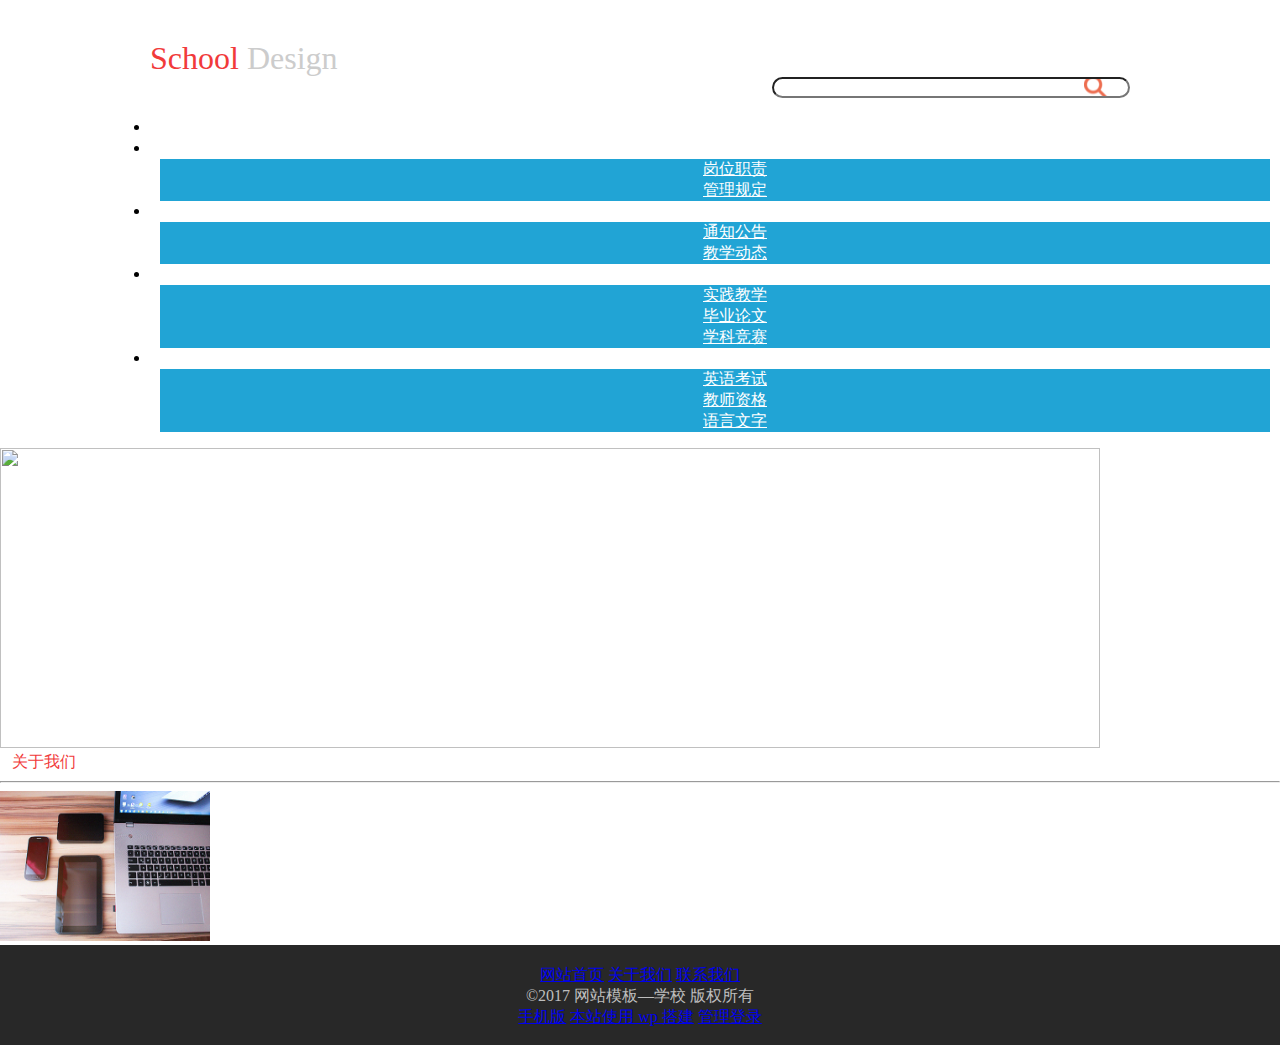
==== view/aboutUs.html @ 0d088f1c "修改 footer 样式" ====
<!DOCTYPE html>
<html>
    <head>
        <meta charset="utf-8">
        <title>学校</title>
        <link rel="stylesheet" href="../static/js/lib/layui/css/layui.css">
        <link rel="stylesheet" href="../static/css/common.css">
        <script type="text/javascript" src="../static/js/lib/sea.js"></script>
        <script type="text/javascript" src="../static/js/lib/juicer-min.js"></script>
        <script>
    		document.write("<script type=\"text/javascript\" src=\"../static/js/lib/config.js?t="+(+ new Date())+"\"><\/script>");
    	</script>
    </head>
    <body>
        <header class="layui-form-item section">
            <form class="layui-form" id="search">
                <div class="layui-inline">
                    <label class="title red">School <span class="grey">Design</span></label>
                </div>
                <div class="layui-inline right">
                    <input  type="text" name="key" class="layui-input search-input">
                    <button type="submit" class="hide" lay-submit lay-filter="*"></button>
                </div>
            </form>
        </header>
        <nav>
            <ul class="layui-nav" lay-filter="nav">
                <li class="layui-nav-item">
                    <a href="index.html">网站首页</a>
                </li>
                <li class="layui-nav-item">
                    <a href="">机构设置</a>
                    <dl class="layui-nav-child">
                        <dd><a href="subPage.html?pageId=1">岗位职责</a></dd>
                        <dd><a href="subPage.html?pageId=2">管理规定</a></dd>
                    </dl>
                </li>
                <li class="layui-nav-item">
                    <a href="">教学运行</a>
                    <dl class="layui-nav-child">
                        <dd><a href="subPage.html?pageId=3">通知公告</a></dd>
                        <dd><a href="subPage.html?pageId=4">教学动态</a></dd>
                    </dl>
                </li>
                <li class="layui-nav-item">
                    <a href="javascript:;">实践创新</a>
                    <dl class="layui-nav-child">
                        <dd><a href="subPage.html?pageId=5">实践教学</a></dd>
                        <dd><a href="subPage.html?pageId=6">毕业论文</a></dd>
                        <dd><a href="subPage.html?pageId=7">学科竞赛</a></dd>
                    </dl>
                </li>
                <li class="layui-nav-item">
                    <a href="">招生考试</a>
                    <dl class="layui-nav-child">
                        <dd><a href="subPage.html?pageId=8">英语考试</a></dd>
                        <dd><a href="subPage.html?pageId=9">教师资格</a></dd>
                        <dd><a href="subPage.html?pageId=10">语言文字</a></dd>
                    </dl>
                </li>
            </ul>
        </nav>
        <main>
            <!-- 搜索结果页面 -->
            <section class="top-section search hide">
                <img src="../static/image/search.jpg" alt="">
                <div class="search-title red">
                    <i class="layui-icon">&#xe623;</i>搜索结果
                </div>
                <hr class="dash-hr grey">
                <ul id="result-list"></ul>
                <div id="page"></div>
            </section>
            <section class="top-section index" id="more">
                <img src="../static/image/search.jpg" alt="">
                <div class="">
                    <div class="red">
                        <i class="layui-icon">&#xe623;</i>关于我们
                    </div>
                    <hr>
                    <div class="about-img-box">
                        <img src="../static/image/aboutUs.jpg" alt="">
                    </div>
                </div>
            </section>
        </main>
        <footer>
            <span class="layui-breadcrumb" lay-separator="|">
                <a href="index.html">网站首页</a>
                <a href="aboutUs.html">关于我们</a>
                <a href="#">联系我们</a>                        
            </span>
            <span>©2017 网站模板—学校 版权所有</span>
            <span class="layui-breadcrumb" lay-separator="|">
                <a href="#">手机版</a>
                <a href="#">本站使用 wp 搭建</a>
                <a href="#">管理登录</a>                        
            </span>                 
        </footer>
        <script type="text/html" id="list-tpl">
            {@each data as value, key}
                <li>
                    <a href="${value.link}">
                        <strong>[${value.type}]</strong>
                        ${value.title}
                    </a>
                    <hr>
                </li>
            {@/each}
        </script>
        <script type="text/html" id="more-tpl">
            {@each data as value, key}
                <li>
                    <a href="moreDetail.html">
                        ${value.title}
                        <span class="right">[ 语言文字 ] 2017-08-25</span>
                    </a>
                    <hr>
                </li>
            {@/each}
        </script>
        <script src="../static/js/lib/layui/layui.js"></script>
        <script src="../static/js/data.js"></script>
        <script src="https://cdn.staticfile.org/html5shiv/r29/html5.min.js"></script>
        <script src="https://cdn.staticfile.org/respond.js/1.4.2/respond.min.js"></script>
        <script>
    		seajs.use("../static/js/view/index.js")
    	</script>
    </body>
</html>
---- static/css/common.css ----
html {
    height: 100%;
}
body {
    min-height: 1000px;
    margin: 0;
    padding: 0;
    position: relative;
}
/* main的padding-bottom值要等于或大于footer的height值 */
main {
    padding-bottom: 100px;
}
footer {
    text-align: center;
    background-color: #282828;
    width: 100%;
    height: 100px;
    color: #cccccc;
    margin: 0 auto;
    /* line-height: 100px; */
    position:absolute;
    bottom:0;
    color: #bebebe !important;
}

/* 页脚样式 */
footer .layui-breadcrumb {
    display: inherit;
}

footer span:first-child {
    padding-top: 20px;
}

header {
    margin-top: 15px;
}

header .title {
    font-size: 32px;
}


nav .layui-nav {
    padding-left: 150px;
}

/* 覆盖 layui nav 样式*/
.layui-nav .layui-nav-item a {
    color: #fff;
}
.layui-nav * {
    font-size: 16px;
}
.layui-nav .layui-this:after, .layui-nav-bar, .layui-nav-tree .layui-nav-itemed:after {
    background-color: transparent;
}
/* 三角形 */
.layui-nav .layui-nav-more {
    /*border-style: none;*/
    display: none;
    top: 68px;
    left: 57px;
    border-color: transparent transparent #21a4d5;
    /*transition: all;
    -webkit-transition: all;*/
}

.layui-nav-child {
    background-color: #21a4d5;
    border-color: #21a4d5;
    top: 71px;
}

.layui-anim {
    -webkit-animation-duration: 0s;
     animation-duration: 0s;
    /*-webkit-animation-fill-mode: both;
    animation-fill-mode: both;*/
}

.layui-nav-child dd {
    text-align: center;
}

.layui-nav .layui-nav-child a {
    color: #fff;
}

.layui-nav .layui-nav-item a:hover {
    background-color: #21a4d5;
}

.layui-nav .layui-nav-item {
    padding: 0px 10px;
}

.dash-hr {
    height: 0px;
    border-bottom: 1px dashed;
}

.layui-elem-quote.layui-quote-nm {
    height: 0px;
    line-height: 0px;
    border-left-color: #b50003;
    border-top-width: 0px;
    border-bottom-width: 0px;
    border-right-width: 0px;
    font-size: 20px;
}

.layui-breadcrumb a:hover {
    color: #fff !important;
}
/**/
blockquote a {
    font-size: 15px;
}
.margin-top {
    margin-top: 35px;
}
.offset {
    position: relative;
    left: 40px;
}
.news {
    margin-top: 38px;
    font-size: 16px;
}

.news .summary {
    font-size: 14px;
    padding-top: 10px;
    padding-bottom: 20px;
}
.search-input {
    background: url(../image/searchIcon.png) no-repeat;
    border-radius: 100px;
    background-position: 310px;
    width: 350px;
}

.recently {
    padding: 14px 0px;
}

.recently .article {
    padding-left: 25px;
    padding-right: 15px;
}

.recently .article a {
    font-size: 16px;
    width: 300px;
    display: inline-block;
    overflow: hidden;
    word-break: keep-all;
    white-space: nowrap;
    text-overflow: ellipsis;
}

.recently .article p {
    padding-top: 5px;
}

.channel a {
    display: inline-block;
    padding: 15px 20px;
    padding-bottom: 10px;
}

.channel .c-label {
    text-align: center;
}

.section {
    margin: 40px 150px;
}

.blue-bg {
    background-color: #21a4d5;
}

.right {
    float: right;
}

.hide {
    display: none;
}

.red {
    color: #f13a3a;
}

.quote-color {
    color: #b50003;
}
.red-bg {
    background-color: #f13a3a;
}

.grey {
    color: #cccccc;
}

/* 修复不同屏幕图片拉伸问题 */
.top-section img {
    width: 1100px;
    height: 300px; 
}

.top-offset {
    margin-top: 30px;
}

/* moreDetail.html 样式*/

.more-detail-article {
    margin: 80px 10px 0px 10px;
}

.more-detail-article .bottom {
    display: block;
    padding-bottom: 30px;
}

.foot {
    margin-top: 25px;
}

.foot div a {
    padding-left: 10px;
}

/* subPage.html 样式*/

.channel-ul li{
    border-bottom: 1px dashed #cccccc;
    height: 45px;
    line-height: 43px;
    padding-left: 20px;
}

.channel-ul li:first-child {
    font-size: 16px;
    color: #ffffff;
    padding-left: 10px;
    border: 1px solid #f13a3a;
}

.channel-ul .item {
    border-left: 1px solid #f1ecec;
    border-right: 1px solid #f1ecec;
}

.channel-ul .item:last-child {
    border-bottom: 1px solid #f1ecec;
}

.article-list a:hover {
    cursor: pointer;
    color: #b50003;
}

.article-list li:hover {
    cursor: pointer;
    color: #b50003;
}

/* subPageMore.html 样式 */
.right-list {
    margin-left: 300px;
    margin-top: 10px;
}

.right-list .list-title {
    font-size: 16px;
}

.right-list li {
    border-bottom: 1px dashed #cccccc;
    height: 45px;
    line-height: 43px;
    padding-left: 10px;
}

.right-list a:hover {
    color: #f13a3a;
}

/* 搜索结果页面样式 */
.search-title {
    margin-top: 10px;
}

#result-list a:hover {
    color: #f13a3a;
}

/* 修复在大屏幕下向右偏移的 bug */
section img {
    width: 100%;
}

main img {
    width: 100%;
}

/* aboutUs.html 样式 */
.about-img-box img {
    width: 210px;
    height: 150px;
}
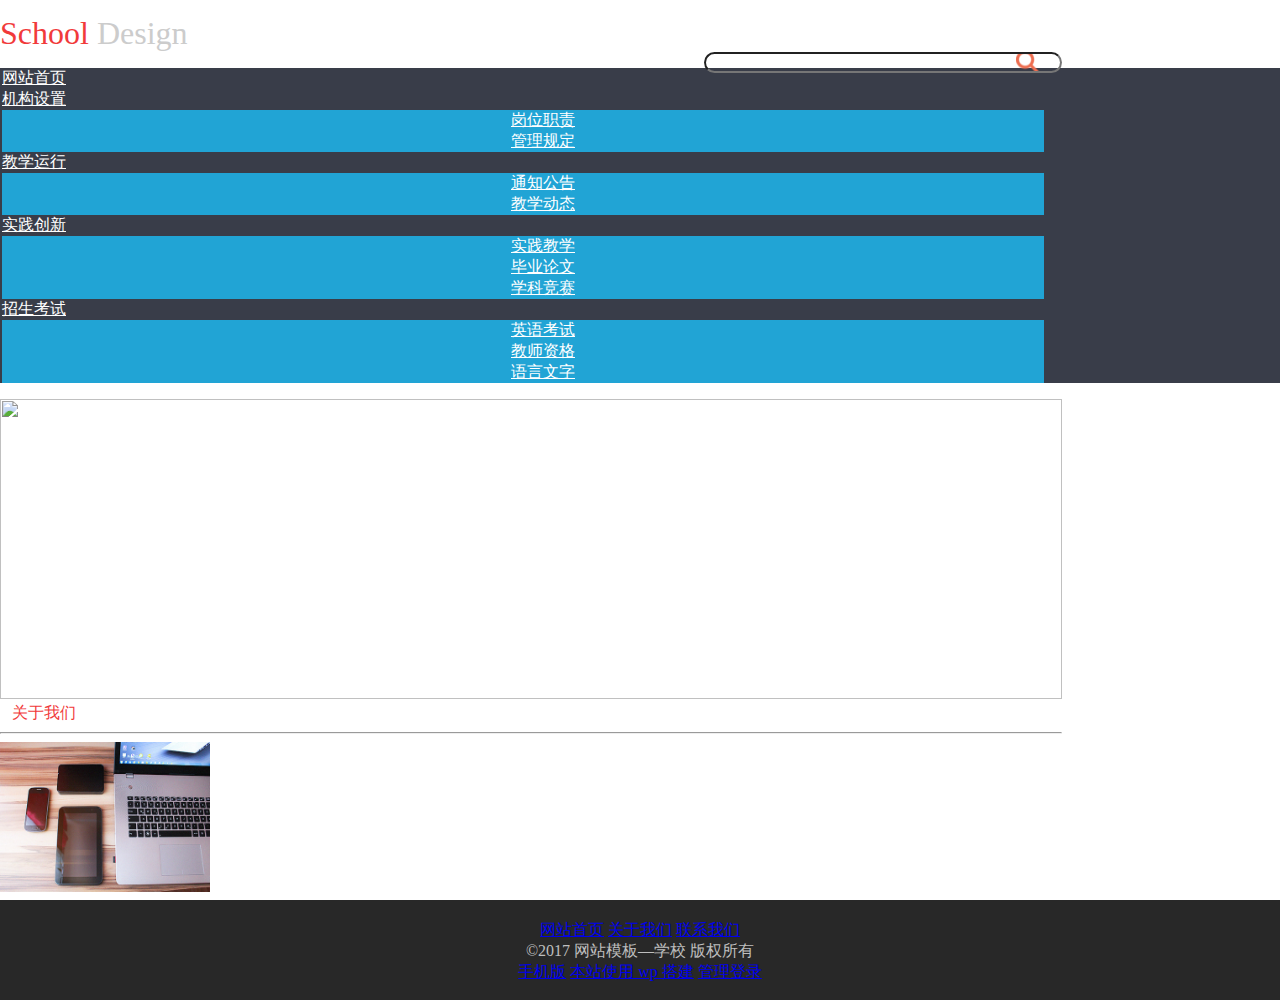
==== commit 3383cbfa: "修改布局" ====
--- a/view/aboutUs.html
+++ b/view/aboutUs.html
@@ -12,7 +12,7 @@
     	</script>
     </head>
     <body>
-        <header class="layui-form-item section">
+        <header class="layui-form-item layui-main">
             <form class="layui-form" id="search">
                 <div class="layui-inline">
                     <label class="title red">School <span class="grey">Design</span></label>
@@ -24,7 +24,7 @@
             </form>
         </header>
         <nav>
-            <ul class="layui-nav" lay-filter="nav">
+            <ul class="layui-nav layui-main" lay-filter="nav">
                 <li class="layui-nav-item">
                     <a href="index.html">网站首页</a>
                 </li>
@@ -60,7 +60,7 @@
                 </li>
             </ul>
         </nav>
-        <main>
+        <main class="layui-main">
             <!-- 搜索结果页面 -->
             <section class="top-section search hide">
                 <img src="../static/image/search.jpg" alt="">
--- a/static/css/common.css
+++ b/static/css/common.css
@@ -34,17 +34,23 @@
 }
 
 header {
-    margin-top: 15px;
+    padding-top: 15px;
 }
 
 header .title {
     font-size: 32px;
 }
 
-
-nav .layui-nav {
+nav {
+    background-color: #393D49;
+}
+
+.layui-nav {
+    padding: 0px !important;
+}
+/* nav .layui-nav {
     padding-left: 150px;
-}
+} */
 
 /* 覆盖 layui nav 样式*/
 .layui-nav .layui-nav-item a {
@@ -63,6 +69,7 @@
     top: 68px;
     left: 57px;
     border-color: transparent transparent #21a4d5;
+    z-index: 1;
     /*transition: all;
     -webkit-transition: all;*/
 }
@@ -126,7 +133,7 @@
     left: 40px;
 }
 .news {
-    margin-top: 38px;
+    margin-top: 35px;
     font-size: 16px;
 }
 
@@ -208,7 +215,7 @@
 
 /* 修复不同屏幕图片拉伸问题 */
 .top-section img {
-    width: 1100px;
+    width: 1062px;
     height: 300px; 
 }
 
@@ -305,12 +312,26 @@
     width: 100%;
 }
 
-main img {
+/* main img {
     width: 100%;
-}
+} */
 
 /* aboutUs.html 样式 */
 .about-img-box img {
     width: 210px;
     height: 150px;
+}
+
+.layui-main {
+    width: 1062px !important;
+}
+
+/* index.html 样式 */
+.index-first-section {
+    margin-top: 40px;
+}
+
+nav ul{
+    position: relative;
+    left: -8px;
 }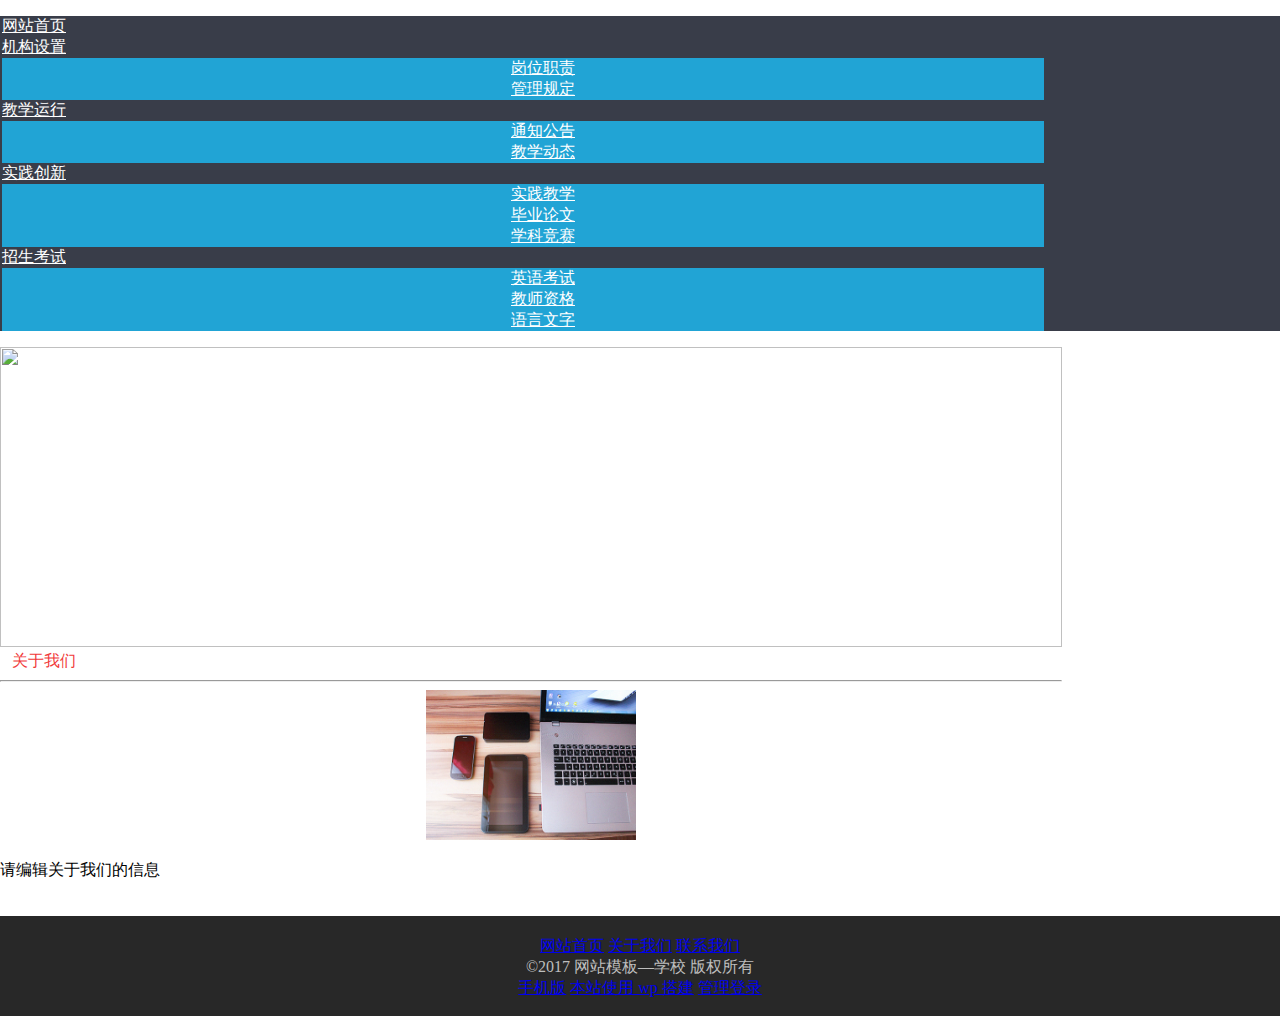
==== commit 8434735c: "修改主色调，添加 logo 图" ====
--- a/view/aboutUs.html
+++ b/view/aboutUs.html
@@ -12,7 +12,7 @@
     	</script>
     </head>
     <body>
-        <header class="layui-form-item layui-main">
+        <!-- <header class="layui-form-item layui-main">
             <form class="layui-form" id="search">
                 <div class="layui-inline">
                     <label class="title red">School <span class="grey">Design</span></label>
@@ -22,9 +22,12 @@
                     <button type="submit" class="hide" lay-submit lay-filter="*"></button>
                 </div>
             </form>
-        </header>
+        </header> -->
         <nav>
             <ul class="layui-nav layui-main" lay-filter="nav">
+                <span class="logo-wrapper">
+                    <img src="../static/image/logo.png" alt="">
+                </span>
                 <li class="layui-nav-item">
                     <a href="index.html">网站首页</a>
                 </li>
@@ -81,6 +84,7 @@
                     <div class="about-img-box">
                         <img src="../static/image/aboutUs.jpg" alt="">
                     </div>
+                    <p>请编辑关于我们的信息</p>
                 </div>
             </section>
         </main>
--- a/static/css/common.css
+++ b/static/css/common.css
@@ -45,6 +45,11 @@
     background-color: #393D49;
 }
 
+.logo-wrapper {
+    position: absolute;
+    left: -60px;
+}
+
 .layui-nav {
     padding: 0px !important;
 }
@@ -111,7 +116,7 @@
 .layui-elem-quote.layui-quote-nm {
     height: 0px;
     line-height: 0px;
-    border-left-color: #b50003;
+    border-left-color: #21a4d5;
     border-top-width: 0px;
     border-bottom-width: 0px;
     border-right-width: 0px;
@@ -202,8 +207,12 @@
     color: #f13a3a;
 }
 
+.blue {
+    color: #21a4d5;
+}
+
 .quote-color {
-    color: #b50003;
+    color: #21a4d5;
 }
 .red-bg {
     background-color: #f13a3a;
@@ -255,7 +264,7 @@
     font-size: 16px;
     color: #ffffff;
     padding-left: 10px;
-    border: 1px solid #f13a3a;
+    border: 1px solid #21a4d5;
 }
 
 .channel-ul .item {
@@ -269,7 +278,7 @@
 
 .article-list a:hover {
     cursor: pointer;
-    color: #b50003;
+    color: #21a4d5;
 }
 
 .article-list li:hover {
@@ -279,7 +288,7 @@
 
 /* subPageMore.html 样式 */
 .right-list {
-    margin-left: 300px;
+    /* margin-left: 300px; */
     margin-top: 10px;
 }
 
@@ -317,6 +326,9 @@
 } */
 
 /* aboutUs.html 样式 */
+.about-img-box {
+    text-align: center;
+}
 .about-img-box img {
     width: 210px;
     height: 150px;
@@ -334,4 +346,17 @@
 nav ul{
     position: relative;
     left: -8px;
+}
+
+/* 分享按钮的样式 */
+.share-box {
+    margin-right: -18px;
+}
+.share-box span{
+    display: inline-block;
+}
+
+.share-box .share-label {
+    position: relative;
+    top: -29px;
 }